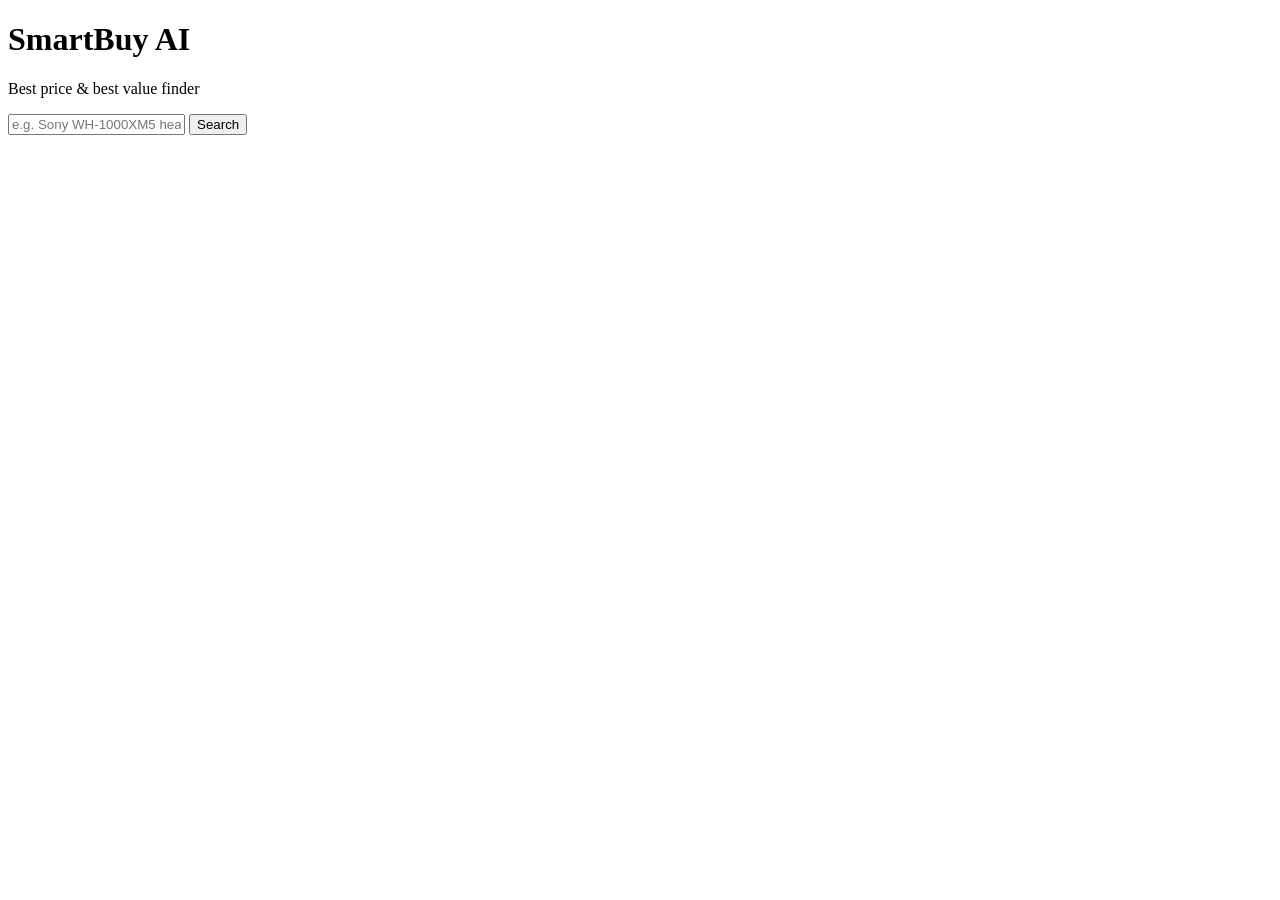
==== app/static/index.html @ 517bd76e "Initial commit: SmartBuy AI backend + agent + two frontends" ====
<!doctype html>
<html lang="en">
<head>
  <meta charset="utf-8" />
  <meta name="viewport" content="width=device-width, initial-scale=1" />
  <title>SmartBuy AI</title>
  <link rel="stylesheet" href="/static/style.css" />
</head>
<body>
  <main>
    <h1>SmartBuy AI</h1>
    <p class="subtitle">Best price &amp; best value finder</p>

    <form id="search-form">
      <input id="query" type="text" placeholder="e.g. Sony WH-1000XM5 headphones" autocomplete="off" required />
      <button type="submit">Search</button>
    </form>

    <div id="status"></div>
    <div id="result"></div>
  </main>

  <script src="/static/app.js"></script>
</body>
</html>
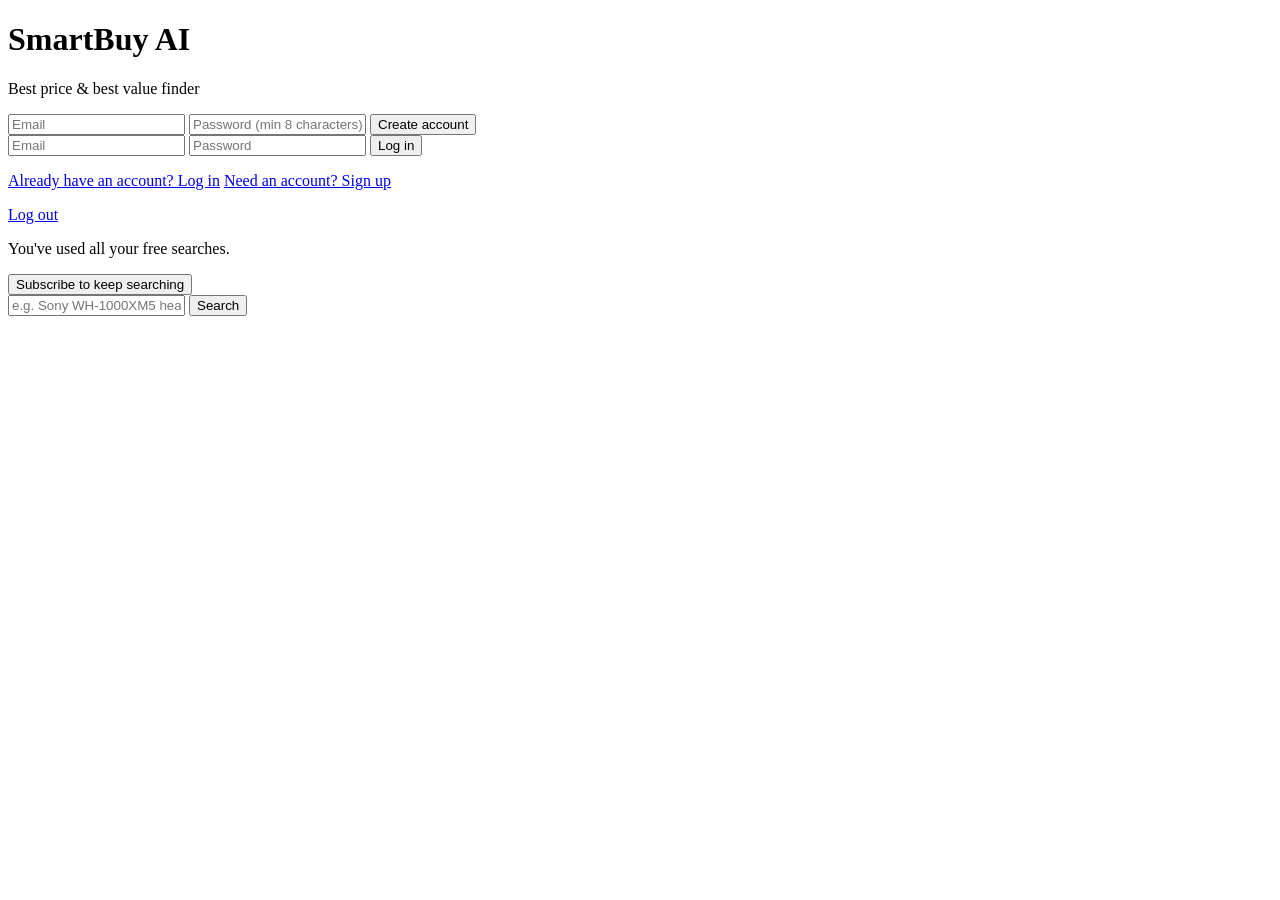
==== commit 0441da21: "Add auth, subscriptions, guardrails, and email to the shopping agent - Email/password auth (bcrypt, " ====
--- a/app/static/index.html
+++ b/app/static/index.html
@@ -5,19 +5,50 @@
   <meta name="viewport" content="width=device-width, initial-scale=1" />
   <title>SmartBuy AI</title>
   <link rel="stylesheet" href="/static/style.css" />
+  <script src="https://checkout.razorpay.com/v1/checkout.js"></script>
 </head>
 <body>
   <main>
     <h1>SmartBuy AI</h1>
     <p class="subtitle">Best price &amp; best value finder</p>
 
-    <form id="search-form">
-      <input id="query" type="text" placeholder="e.g. Sony WH-1000XM5 headphones" autocomplete="off" required />
-      <button type="submit">Search</button>
-    </form>
+    <section id="auth-view">
+      <form id="signup-form">
+        <input id="signup-email" type="email" placeholder="Email" autocomplete="username" required />
+        <input id="signup-password" type="password" placeholder="Password (min 8 characters)" autocomplete="new-password" required />
+        <button type="submit">Create account</button>
+      </form>
+      <form id="login-form" class="hidden">
+        <input id="login-email" type="email" placeholder="Email" autocomplete="username" required />
+        <input id="login-password" type="password" placeholder="Password" autocomplete="current-password" required />
+        <button type="submit">Log in</button>
+      </form>
+      <p class="muted">
+        <a href="#" id="show-login">Already have an account? Log in</a>
+        <a href="#" id="show-signup" class="hidden">Need an account? Sign up</a>
+      </p>
+      <div id="auth-status"></div>
+    </section>
 
-    <div id="status"></div>
-    <div id="result"></div>
+    <section id="app-view" class="hidden">
+      <div id="account-bar">
+        <span id="account-info"></span>
+        <a href="#" id="logout-link">Log out</a>
+      </div>
+
+      <div id="upgrade-panel" class="hidden">
+        <p>You've used all your free searches.</p>
+        <button id="subscribe-button" type="button">Subscribe to keep searching</button>
+      </div>
+
+      <form id="search-form">
+        <input id="query" type="text" placeholder="e.g. Sony WH-1000XM5 headphones" autocomplete="off" required />
+        <button type="submit">Search</button>
+      </form>
+
+      <div id="status"></div>
+      <div id="result"></div>
+    </section>
   </main>
 
   <script src="/static/app.js"></script>
